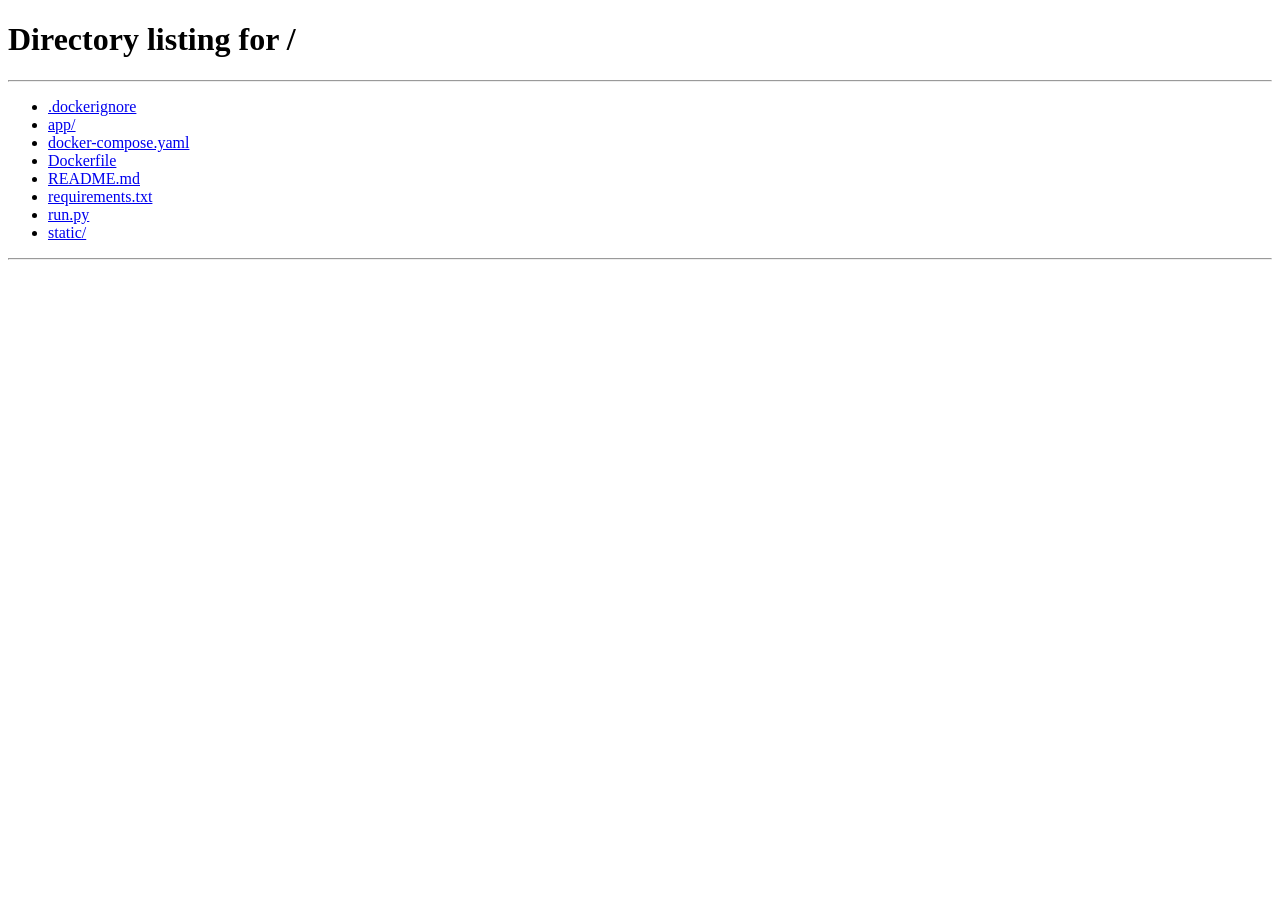
==== static/index.html @ 1d630b8f "feat: 比赛计分管理系统全栈开发 Co-authored-by: traeagent <traeagent@users.noreply.github.com>" ====
<!DOCTYPE html>
<html lang="zh-CN">
<head>
  <meta charset="UTF-8">
  <meta name="viewport" content="width=device-width, initial-scale=1.0">
  <title>比赛列表 · 比赛计分管理系统</title>
  <link rel="stylesheet" href="/static/css/style.css">
</head>
<body>
  <header class="topbar" id="topbar"></header>
  <div class="layout">
    <aside class="sidebar" id="sidebar"></aside>
    <main class="main">
      <div class="page-head">
        <div>
          <h1>比赛列表</h1>
          <div class="sub">创建、管理比赛与进行中的赛事</div>
        </div>
        <button class="btn btn-primary" onclick="openCreateModal()">+ 新建比赛</button>
      </div>
      <div class="stat-row" id="stat-row"></div>
      <div id="comp-list"></div>
    </main>
  </div>
  <script src="/static/js/common.js"></script>
  <script src="/static/js/home.js"></script>
</body>
</html>
---- static/css/style.css ----
/* ===================================================================
   比赛计分管理系统 - 全局样式
   设计基调：沉稳的深蓝主色 + 暖橙点缀，简洁实用的后台风格
   =================================================================== */

:root {
  --primary: #2f5597;
  --primary-dark: #24467a;
  --primary-light: #eaf0fb;
  --accent: #e8893b;
  --bg: #f4f6fb;
  --card: #ffffff;
  --text: #1f2937;
  --muted: #6b7280;
  --border: #e5e8ef;
  --success: #16a34a;
  --danger: #dc2626;
  --warning: #f59e0b;
  --gold: #d4a017;
  --silver: #9aa3af;
  --bronze: #b87333;
  --shadow: 0 1px 3px rgba(31, 41, 55, 0.06), 0 1px 2px rgba(31, 41, 55, 0.04);
  --shadow-lg: 0 10px 30px rgba(31, 41, 55, 0.12);
  --radius: 10px;
  --radius-sm: 6px;
}

* { box-sizing: border-box; margin: 0; padding: 0; }

html, body {
  height: 100%;
  font-family: "Noto Sans SC", "PingFang SC", "Microsoft YaHei", system-ui, sans-serif;
  color: var(--text);
  background: var(--bg);
  font-size: 14px;
  line-height: 1.6;
  -webkit-font-smoothing: antialiased;
}

a { color: var(--primary); text-decoration: none; }
a:hover { color: var(--primary-dark); }

button { font-family: inherit; cursor: pointer; }

/* ---------- 顶部导航 ---------- */
.topbar {
  position: sticky;
  top: 0;
  z-index: 50;
  height: 60px;
  display: flex;
  align-items: center;
  justify-content: space-between;
  padding: 0 28px;
  background: linear-gradient(120deg, var(--primary-dark), var(--primary));
  color: #fff;
  box-shadow: 0 2px 12px rgba(36, 70, 122, 0.25);
}
.topbar .brand {
  display: flex;
  align-items: center;
  gap: 12px;
  font-size: 18px;
  font-weight: 700;
  letter-spacing: 0.5px;
}
.topbar .brand .logo {
  width: 34px;
  height: 34px;
  border-radius: 8px;
  background: rgba(255, 255, 255, 0.16);
  display: grid;
  place-items: center;
  font-size: 18px;
}
.topbar .user-area {
  display: flex;
  align-items: center;
  gap: 16px;
  font-size: 13px;
}
.topbar .user-area .uname { opacity: 0.92; }

/* ---------- 布局 ---------- */
.layout {
  display: flex;
  min-height: calc(100vh - 60px);
}
.sidebar {
  width: 220px;
  flex-shrink: 0;
  background: var(--card);
  border-right: 1px solid var(--border);
  padding: 20px 14px;
}
.sidebar .nav-item {
  display: flex;
  align-items: center;
  gap: 10px;
  padding: 11px 14px;
  border-radius: var(--radius-sm);
  color: var(--text);
  font-weight: 500;
  margin-bottom: 4px;
  transition: all 0.15s;
}
.sidebar .nav-item:hover { background: var(--primary-light); color: var(--primary); }
.sidebar .nav-item.active { background: var(--primary); color: #fff; }
.sidebar .nav-item .ico { width: 18px; text-align: center; }
.sidebar .nav-section {
  font-size: 11px;
  color: var(--muted);
  text-transform: uppercase;
  letter-spacing: 1px;
  padding: 14px 14px 6px;
}
.main {
  flex: 1;
  padding: 28px;
  overflow-x: auto;
}
.page-head {
  display: flex;
  align-items: center;
  justify-content: space-between;
  margin-bottom: 20px;
  flex-wrap: wrap;
  gap: 12px;
}
.page-head h1 { font-size: 22px; font-weight: 700; }
.page-head .sub { color: var(--muted); font-size: 13px; margin-top: 2px; }

/* ---------- 卡片 ---------- */
.card {
  background: var(--card);
  border: 1px solid var(--border);
  border-radius: var(--radius);
  box-shadow: var(--shadow);
  padding: 20px;
  margin-bottom: 20px;
}
.card-title {
  font-size: 15px;
  font-weight: 700;
  margin-bottom: 14px;
  display: flex;
  align-items: center;
  gap: 8px;
  padding-bottom: 12px;
  border-bottom: 1px solid var(--border);
}
.card-title .bar { width: 4px; height: 16px; background: var(--primary); border-radius: 2px; }

/* ---------- 按钮 ---------- */
.btn {
  display: inline-flex;
  align-items: center;
  gap: 6px;
  padding: 9px 16px;
  border: 1px solid var(--border);
  border-radius: var(--radius-sm);
  background: var(--card);
  color: var(--text);
  font-size: 13px;
  font-weight: 500;
  transition: all 0.15s;
  white-space: nowrap;
}
.btn:hover { border-color: var(--primary); color: var(--primary); }
.btn-primary { background: var(--primary); border-color: var(--primary); color: #fff; }
.btn-primary:hover { background: var(--primary-dark); border-color: var(--primary-dark); color: #fff; }
.btn-danger { background: var(--danger); border-color: var(--danger); color: #fff; }
.btn-danger:hover { background: #b91c1c; border-color: #b91c1c; color: #fff; }
.btn-ghost { background: transparent; border-color: transparent; }
.btn-ghost:hover { background: var(--primary-light); }
.btn-accent { background: var(--accent); border-color: var(--accent); color: #fff; }
.btn-accent:hover { background: #d2782f; color: #fff; }
.btn-sm { padding: 5px 10px; font-size: 12px; }
.btn:disabled { opacity: 0.5; cursor: not-allowed; }
.btn-link { background: none; border: none; color: var(--primary); padding: 4px 6px; }
.btn-link.danger { color: var(--danger); }

/* ---------- 表单 ---------- */
.form-group { margin-bottom: 16px; }
.form-group label {
  display: block;
  font-weight: 500;
  margin-bottom: 6px;
  font-size: 13px;
}
.form-group label .req { color: var(--danger); }
input, select, textarea {
  width: 100%;
  padding: 9px 12px;
  border: 1px solid var(--border);
  border-radius: var(--radius-sm);
  font-size: 13px;
  font-family: inherit;
  background: #fff;
  color: var(--text);
  transition: border-color 0.15s, box-shadow 0.15s;
}
input:focus, select:focus, textarea:focus {
  outline: none;
  border-color: var(--primary);
  box-shadow: 0 0 0 3px rgba(47, 85, 151, 0.12);
}
textarea { resize: vertical; min-height: 70px; }
.form-row { display: grid; grid-template-columns: 1fr 1fr; gap: 14px; }
.hint { font-size: 12px; color: var(--muted); margin-top: 4px; }

/* ---------- 表格 ---------- */
.table-wrap { overflow-x: auto; }
table.data {
  width: 100%;
  border-collapse: collapse;
  font-size: 13px;
}
table.data th, table.data td {
  padding: 11px 12px;
  text-align: left;
  border-bottom: 1px solid var(--border);
}
table.data th {
  background: #f8fafc;
  font-weight: 600;
  color: var(--muted);
  font-size: 12px;
  text-transform: uppercase;
  letter-spacing: 0.4px;
  white-space: nowrap;
}
table.data tbody tr:hover { background: #f9fbff; }
table.data td.num, table.data th.num { text-align: center; font-variant-numeric: tabular-nums; }
table.data .actions { display: flex; gap: 6px; justify-content: center; }

/* ---------- 徽章 ---------- */
.badge {
  display: inline-flex;
  align-items: center;
  gap: 5px;
  padding: 3px 10px;
  border-radius: 20px;
  font-size: 12px;
  font-weight: 600;
}
.badge::before { content: ''; width: 6px; height: 6px; border-radius: 50%; background: currentColor; }
.badge-draft { background: #eef2f7; color: #64748b; }
.badge-ongoing { background: #e7f6ec; color: var(--success); }
.badge-finished { background: #f1f0fb; color: #6d5fb0; }

/* ---------- 比赛列表卡片网格 ---------- */
.comp-grid {
  display: grid;
  grid-template-columns: repeat(auto-fill, minmax(300px, 1fr));
  gap: 16px;
}
.comp-card {
  background: var(--card);
  border: 1px solid var(--border);
  border-radius: var(--radius);
  padding: 18px;
  box-shadow: var(--shadow);
  transition: transform 0.15s, box-shadow 0.15s;
  display: flex;
  flex-direction: column;
}
.comp-card:hover { transform: translateY(-2px); box-shadow: var(--shadow-lg); }
.comp-card .name { font-size: 16px; font-weight: 700; margin-bottom: 6px; }
.comp-card .meta { color: var(--muted); font-size: 12px; margin-bottom: 12px; display: flex; flex-wrap: wrap; gap: 10px; }
.comp-card .meta span { display: inline-flex; align-items: center; gap: 3px; }
.comp-card .desc { color: var(--muted); font-size: 13px; margin-bottom: 14px; flex: 1; }
.comp-card .footer { display: flex; gap: 8px; justify-content: flex-end; border-top: 1px solid var(--border); padding-top: 12px; }

/* ---------- 统计小卡片 ---------- */
.stat-row { display: grid; grid-template-columns: repeat(auto-fit, minmax(150px, 1fr)); gap: 14px; margin-bottom: 20px; }
.stat {
  background: var(--card);
  border: 1px solid var(--border);
  border-radius: var(--radius);
  padding: 16px 18px;
  box-shadow: var(--shadow);
}
.stat .label { color: var(--muted); font-size: 12px; margin-bottom: 6px; }
.stat .value { font-size: 24px; font-weight: 700; color: var(--primary); font-variant-numeric: tabular-nums; }
.stat .value.accent { color: var(--accent); }

/* ---------- 登录页 ---------- */
.login-page {
  min-height: 100vh;
  display: grid;
  place-items: center;
  background:
    radial-gradient(circle at 15% 20%, rgba(47, 85, 151, 0.18), transparent 45%),
    radial-gradient(circle at 85% 80%, rgba(232, 137, 59, 0.16), transparent 45%),
    linear-gradient(135deg, #eef2fb, #f7f4ef);
  padding: 20px;
}
.login-card {
  width: 100%;
  max-width: 400px;
  background: var(--card);
  border-radius: 16px;
  box-shadow: var(--shadow-lg);
  padding: 40px 36px;
  border: 1px solid var(--border);
}
.login-card .logo-wrap { text-align: center; margin-bottom: 26px; }
.login-card .logo-circle {
  width: 64px; height: 64px; margin: 0 auto 14px;
  border-radius: 18px;
  background: linear-gradient(135deg, var(--primary), var(--primary-dark));
  display: grid; place-items: center;
  color: #fff; font-size: 30px;
  box-shadow: 0 8px 20px rgba(47, 85, 151, 0.35);
}
.login-card h1 { font-size: 20px; font-weight: 700; text-align: center; }
.login-card .tagline { text-align: center; color: var(--muted); font-size: 13px; margin-top: 4px; margin-bottom: 28px; }
.login-card .btn-primary { width: 100%; justify-content: center; padding: 11px; font-size: 14px; }
.login-tip { text-align: center; color: var(--muted); font-size: 12px; margin-top: 18px; }
.login-tip code { background: var(--primary-light); color: var(--primary); padding: 2px 7px; border-radius: 4px; font-size: 12px; }

/* ---------- 模态框 ---------- */
.modal-mask {
  position: fixed; inset: 0;
  background: rgba(31, 41, 55, 0.5);
  backdrop-filter: blur(2px);
  display: none;
  align-items: center; justify-content: center;
  z-index: 100;
  padding: 20px;
}
.modal-mask.open { display: flex; animation: fade 0.18s ease; }
.modal-box {
  background: var(--card);
  border-radius: var(--radius);
  box-shadow: var(--shadow-lg);
  width: 100%;
  max-width: 560px;
  max-height: 90vh;
  overflow-y: auto;
  animation: pop 0.2s ease;
}
.modal-box.lg { max-width: 760px; }
.modal-box .modal-head {
  display: flex; align-items: center; justify-content: space-between;
  padding: 18px 22px;
  border-bottom: 1px solid var(--border);
}
.modal-box .modal-head h3 { font-size: 16px; font-weight: 700; }
.modal-box .modal-head .close { background: none; border: none; font-size: 22px; color: var(--muted); line-height: 1; padding: 0 4px; }
.modal-box .modal-head .close:hover { color: var(--text); }
.modal-box .modal-body { padding: 22px; }
.modal-box .modal-foot { padding: 16px 22px; border-top: 1px solid var(--border); display: flex; justify-content: flex-end; gap: 10px; }

@keyframes fade { from { opacity: 0; } to { opacity: 1; } }
@keyframes pop { from { opacity: 0; transform: translateY(12px) scale(0.98); } to { opacity: 1; transform: none; } }

/* ---------- Toast ---------- */
#toast-box {
  position: fixed; top: 20px; right: 20px; z-index: 200;
  display: flex; flex-direction: column; gap: 10px;
}
.toast {
  min-width: 240px; max-width: 360px;
  padding: 12px 16px;
  border-radius: var(--radius-sm);
  background: var(--text);
  color: #fff;
  font-size: 13px;
  box-shadow: var(--shadow-lg);
  opacity: 0; transform: translateX(20px);
  transition: all 0.25s;
  border-left: 4px solid var(--muted);
}
.toast.show { opacity: 1; transform: none; }
.toast-success { border-left-color: var(--success); }
.toast-error { border-left-color: var(--danger); }
.toast-info { border-left-color: var(--primary); }
.toast-warning { border-left-color: var(--warning); }

/* ---------- 排行榜 / 名次 ---------- */
.rank-cell { font-weight: 700; font-variant-numeric: tabular-nums; }
.rank-medal {
  display: inline-grid; place-items: center;
  width: 28px; height: 28px; border-radius: 50%;
  font-size: 13px; font-weight: 700; color: #fff;
}
.rank-1 { background: var(--gold); }
.rank-2 { background: var(--silver); }
.rank-3 { background: var(--bronze); }
.rank-other { background: #e5e8ef; color: var(--muted); }

.leaderboard tr.top1 td { background: #fffaf0; }
.score-cell { font-variant-numeric: tabular-nums; text-align: right; }
.final-score { font-weight: 700; color: var(--primary); font-size: 15px; }

/* ---------- 计分进度条 ---------- */
.progress-bar {
  height: 10px; background: #eef2f7; border-radius: 6px; overflow: hidden; flex: 1;
}
.progress-bar .fill { height: 100%; background: linear-gradient(90deg, var(--primary), var(--accent)); transition: width 0.3s; border-radius: 6px; }
.progress-info { display: flex; align-items: center; gap: 14px; }
.progress-text { font-size: 15px; font-weight: 700; color: var(--primary); font-variant-numeric: tabular-nums; }

/* ---------- 科目行 / 计分录入表格 ---------- */
.score-input-table th, .score-input-table td { text-align: center; }
.score-input-table input { width: 90px; text-align: center; padding: 7px; }

.mode-switch { display: flex; gap: 10px; margin-bottom: 14px; }
.mode-switch label {
  flex: 1; display: flex; align-items: center; gap: 7px;
  padding: 10px 14px; border: 1px solid var(--border); border-radius: var(--radius-sm);
  cursor: pointer; transition: all 0.15s; font-weight: 500;
}
.mode-switch label:hover { border-color: var(--primary); }
.mode-switch input { width: auto; }
.mode-switch label.checked { border-color: var(--primary); background: var(--primary-light); color: var(--primary); }

.checkbox-row { display: flex; gap: 18px; flex-wrap: wrap; }
.checkbox-row label { display: flex; align-items: center; gap: 7px; font-weight: 500; cursor: pointer; }
.checkbox-row input { width: auto; }

/* ---------- 空状态 ---------- */
.empty {
  text-align: center; padding: 50px 20px; color: var(--muted);
}
.empty .ico { font-size: 44px; margin-bottom: 12px; opacity: 0.5; }
.empty .txt { font-size: 14px; }

/* ---------- 工具类 ---------- */
.flex { display: flex; }
.between { justify-content: space-between; }
.center { align-items: center; }
.gap { gap: 10px; }
.gap-sm { gap: 6px; }
.mt { margin-top: 14px; }
.mb { margin-bottom: 14px; }
.text-muted { color: var(--muted); }
.text-right { text-align: right; }
.fw-700 { font-weight: 700; }
.hide { display: none !important; }
.tag {
  display: inline-block; padding: 2px 8px; border-radius: 4px;
  background: var(--primary-light); color: var(--primary); font-size: 12px; margin: 2px;
}

@media (max-width: 768px) {
  .sidebar { display: none; }
  .main { padding: 16px; }
  .form-row { grid-template-columns: 1fr; }
  .topbar { padding: 0 16px; }
}
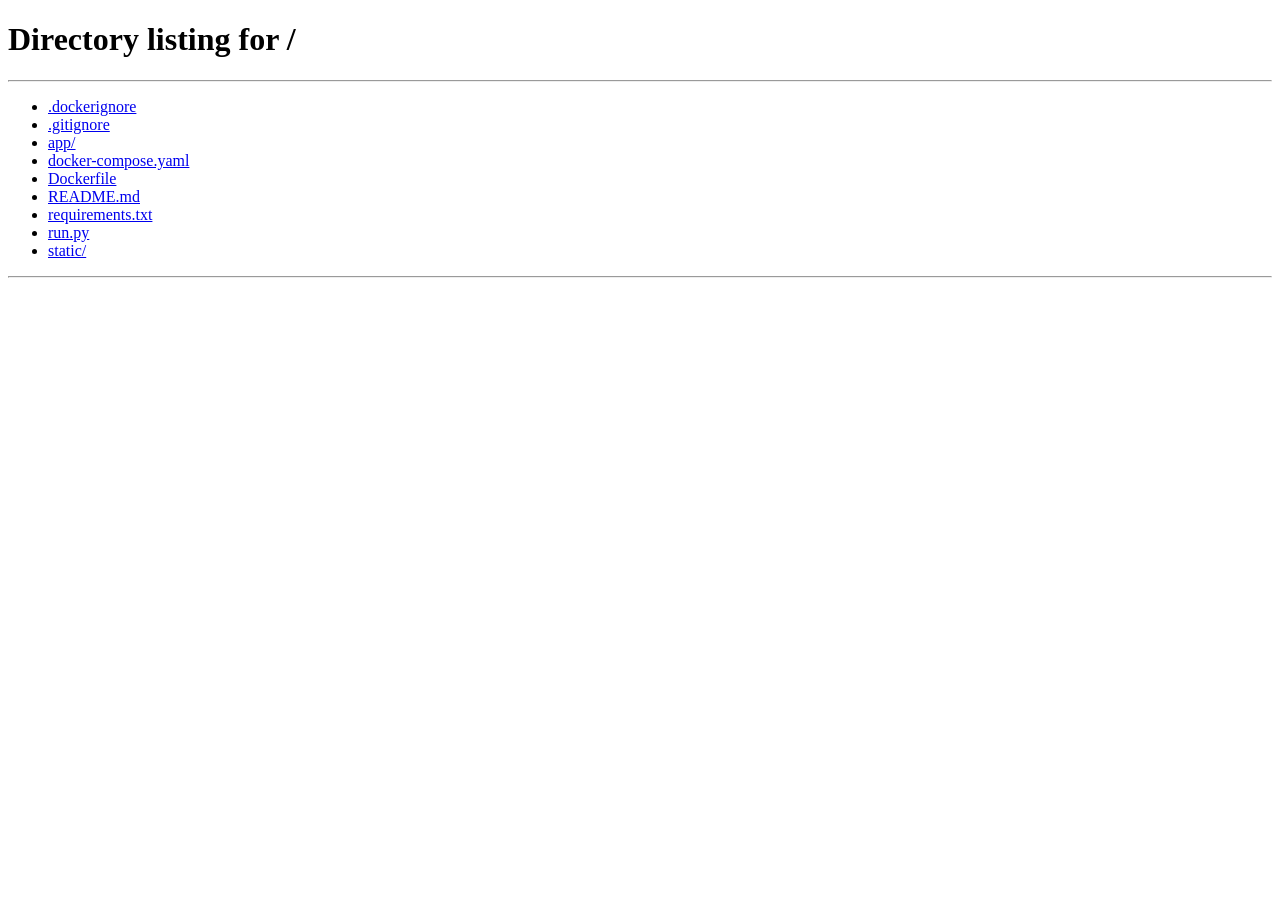
==== commit 4b870430: "feat: 问题汇总与功能优化 Co-authored-by: traeagent <traeagent@users.noreply.github.com>" ====
--- a/static/index.html
+++ b/static/index.html
@@ -16,7 +16,10 @@
           <h1>比赛列表</h1>
           <div class="sub">创建、管理比赛与进行中的赛事</div>
         </div>
-        <button class="btn btn-primary" onclick="openCreateModal()">+ 新建比赛</button>
+        <div class="flex gap">
+          <button class="btn" onclick="location.href='/history.html'">📦 历史记录</button>
+          <button class="btn btn-primary" onclick="openCreateModal()">+ 新建比赛</button>
+        </div>
       </div>
       <div class="stat-row" id="stat-row"></div>
       <div id="comp-list"></div>
--- a/static/css/style.css
+++ b/static/css/style.css
@@ -395,14 +395,6 @@
 .score-cell { font-variant-numeric: tabular-nums; text-align: right; }
 .final-score { font-weight: 700; color: var(--primary); font-size: 15px; }
 
-/* ---------- 计分进度条 ---------- */
-.progress-bar {
-  height: 10px; background: #eef2f7; border-radius: 6px; overflow: hidden; flex: 1;
-}
-.progress-bar .fill { height: 100%; background: linear-gradient(90deg, var(--primary), var(--accent)); transition: width 0.3s; border-radius: 6px; }
-.progress-info { display: flex; align-items: center; gap: 14px; }
-.progress-text { font-size: 15px; font-weight: 700; color: var(--primary); font-variant-numeric: tabular-nums; }
-
 /* ---------- 科目行 / 计分录入表格 ---------- */
 .score-input-table th, .score-input-table td { text-align: center; }
 .score-input-table input { width: 90px; text-align: center; padding: 7px; }
@@ -420,6 +412,54 @@
 .checkbox-row { display: flex; gap: 18px; flex-wrap: wrap; }
 .checkbox-row label { display: flex; align-items: center; gap: 7px; font-weight: 500; cursor: pointer; }
 .checkbox-row input { width: auto; }
+
+/* ---------- 计分记录：按选手折叠 ---------- */
+table.data tr.record-group-row { background: #f4f7fd; }
+table.data tr.record-group-row:hover { background: #eef3fc; }
+table.data tr.record-group-row td { border-bottom: 1px solid var(--border); }
+table.data tr.record-group-row .record-hint { font-size: 12px; }
+table.data tr.record-detail-row td { background: #fff; font-size: 12.5px; }
+table.data tr.record-detail-row:first-child td { border-top: 0; }
+
+/* ---------- 计分弹窗：评委进度 pills ---------- */
+.judge-pills {
+  display: flex;
+  flex-wrap: wrap;
+  gap: 8px;
+}
+.judge-pill {
+  min-width: 38px;
+  padding: 7px 12px;
+  border: 1px solid var(--border);
+  border-radius: 20px;
+  background: var(--card);
+  color: var(--muted);
+  font-size: 13px;
+  font-weight: 600;
+  font-variant-numeric: tabular-nums;
+  transition: all 0.15s;
+  display: inline-flex;
+  align-items: center;
+  justify-content: center;
+  gap: 3px;
+}
+.judge-pill:hover { border-color: var(--primary); color: var(--primary); }
+.judge-pill.active { background: var(--primary); border-color: var(--primary); color: #fff; }
+.judge-pill.entered:not(.active) { border-color: var(--success); color: var(--success); background: #e7f6ec; }
+
+.cur-judge-banner {
+  display: flex;
+  align-items: center;
+  gap: 6px;
+  padding: 10px 14px;
+  margin-bottom: 16px;
+  border-radius: var(--radius-sm);
+  background: var(--primary-light);
+  color: var(--primary);
+  font-size: 13px;
+  font-weight: 500;
+}
+.cur-judge-banner b { font-size: 16px; font-variant-numeric: tabular-nums; }
 
 /* ---------- 空状态 ---------- */
 .empty {
@@ -445,9 +485,291 @@
   background: var(--primary-light); color: var(--primary); font-size: 12px; margin: 2px;
 }
 
+/* ===================================================================
+   移动端深度适配
+   重点解决：文字区域过挤导致被拆成多行的问题
+   =================================================================== */
 @media (max-width: 768px) {
+  /* ---------- 基础 ---------- */
+  html, body { font-size: 13px; }
+  * { -webkit-tap-highlight-color: transparent; }
+
+  /* ---------- 顶部导航：允许换行、品牌截断 ---------- */
+  .topbar {
+    height: auto;
+    min-height: 52px;
+    padding: 8px 14px;
+    flex-wrap: wrap;
+    gap: 6px 12px;
+  }
+  .topbar .brand {
+    font-size: 15px;
+    gap: 8px;
+    min-width: 0;
+    flex: 1 1 auto;
+  }
+  .topbar .brand > span:last-child {
+    overflow: hidden;
+    text-overflow: ellipsis;
+    white-space: nowrap;
+    max-width: 60vw;
+  }
+  .topbar .brand .logo {
+    width: 28px;
+    height: 28px;
+    font-size: 15px;
+    flex-shrink: 0;
+  }
+  .topbar .user-area {
+    gap: 8px;
+    font-size: 12px;
+    flex-shrink: 0;
+    justify-content: flex-end;
+  }
+  .topbar .user-area .uname {
+    max-width: 110px;
+    overflow: hidden;
+    text-overflow: ellipsis;
+    white-space: nowrap;
+  }
+  .topbar .user-area .btn-sm { padding: 5px 10px; font-size: 11px; }
+
+  /* ---------- 布局：隐藏侧栏、收紧主区 ---------- */
   .sidebar { display: none; }
-  .main { padding: 16px; }
-  .form-row { grid-template-columns: 1fr; }
-  .topbar { padding: 0 16px; }
-}
+  .main {
+    padding: 12px;
+    overflow-x: hidden;
+  }
+
+  /* ---------- 页面标题：纵向堆叠、按钮铺满 ---------- */
+  .page-head {
+    flex-direction: column;
+    align-items: stretch;
+    gap: 10px;
+    margin-bottom: 16px;
+  }
+  .page-head h1 { font-size: 18px; }
+  .page-head .sub { font-size: 12px; }
+  .page-head > .flex,
+  .page-head .flex {
+    flex-wrap: wrap;
+    gap: 8px;
+  }
+  .page-head .btn {
+    flex: 1 1 auto;
+    justify-content: center;
+    min-width: 0;
+    padding: 9px 10px;
+    font-size: 12px;
+  }
+
+  /* ---------- 卡片：缩小内边距 ---------- */
+  .card {
+    padding: 14px;
+    margin-bottom: 14px;
+  }
+  .card-title {
+    font-size: 14px;
+    margin-bottom: 10px;
+    padding-bottom: 10px;
+    flex-wrap: wrap;
+    gap: 6px;
+  }
+  /* 卡片标题右侧附加说明文字：允许换行到下一行，不再挤压主标题 */
+  .card-title > span[style*="margin-left:auto"],
+  .card-title > span[style*="margin-left: auto"] {
+    margin-left: 0 !important;
+    flex-basis: 100%;
+    font-size: 12px;
+    line-height: 1.4;
+  }
+
+  /* ---------- 按钮 ---------- */
+  .btn {
+    padding: 8px 12px;
+    font-size: 12px;
+    white-space: nowrap;
+  }
+  .btn-sm { padding: 6px 10px; font-size: 11px; }
+  .btn-link { padding: 4px 4px; font-size: 12px; }
+
+  /* ---------- 表单 ---------- */
+  .form-row {
+    grid-template-columns: 1fr;
+    gap: 0;
+  }
+  .form-group { margin-bottom: 14px; }
+  .form-group label { font-size: 12px; }
+  input, select, textarea {
+    padding: 9px 10px;
+    font-size: 13px;
+  }
+  /* 防止 iOS 缩放：输入框聚焦时字号不小于 16px */
+  input[type="text"], input[type="password"], input[type="number"],
+  input:not([type]), select, textarea {
+    font-size: 16px;
+  }
+  .hint { font-size: 11px; line-height: 1.5; }
+
+  /* ---------- 表格：更紧凑、单元格不强制换行 ---------- */
+  table.data { font-size: 12px; }
+  table.data th, table.data td {
+    padding: 8px 8px;
+  }
+  table.data th {
+    font-size: 11px;
+    letter-spacing: 0.2px;
+  }
+  /* 信息表格（基础信息 / 比赛信息）：label 列缩窄，避免文字被挤断行 */
+  table.data tbody td[style*="width"] {
+    width: auto !important;
+    min-width: 70px;
+    white-space: nowrap;
+  }
+
+  /* ---------- 比赛列表卡片：单列、操作按钮平分 ---------- */
+  .comp-grid {
+    grid-template-columns: 1fr;
+    gap: 12px;
+  }
+  .comp-card { padding: 14px; }
+  .comp-card .name {
+    font-size: 15px;
+    word-break: break-word;
+    flex: 1 1 auto;
+    min-width: 0;
+    margin-right: 8px;
+  }
+  .comp-card .meta {
+    gap: 8px 12px;
+    font-size: 11px;
+  }
+  .comp-card .meta span { white-space: nowrap; }
+  .comp-card .desc {
+    font-size: 12px;
+    word-break: break-word;
+  }
+  .comp-card .footer {
+    flex-wrap: wrap;
+    gap: 8px;
+    justify-content: stretch;
+  }
+  .comp-card .footer .btn {
+    flex: 1 1 calc(50% - 4px);
+    justify-content: center;
+    min-width: 0;
+  }
+
+  /* ---------- 统计卡片：两列 ---------- */
+  .stat-row {
+    grid-template-columns: repeat(2, 1fr);
+    gap: 10px;
+    margin-bottom: 14px;
+  }
+  .stat { padding: 12px 14px; }
+  .stat .label { font-size: 11px; }
+  .stat .value { font-size: 20px; }
+
+  /* ---------- 模态框：接近全屏、缩小内边距 ---------- */
+  .modal-mask { padding: 12px; }
+  .modal-box {
+    max-width: 100%;
+    max-height: 88vh;
+  }
+  .modal-box.lg { max-width: 100%; }
+  .modal-box .modal-head {
+    padding: 14px 16px;
+  }
+  .modal-box .modal-head h3 { font-size: 15px; }
+  .modal-box .modal-head .close { font-size: 24px; }
+  .modal-box .modal-body { padding: 16px; }
+  .modal-box .modal-foot {
+    padding: 12px 16px;
+    flex-wrap: wrap;
+    gap: 8px;
+  }
+  .modal-box .modal-foot .btn {
+    flex: 1 1 auto;
+    justify-content: center;
+    min-width: 0;
+    font-size: 13px;
+  }
+  /* 科目录入行：纵向堆叠，避免横向挤压 */
+  #subject-list > div,
+  #edit-subject-list > div {
+    flex-wrap: wrap;
+  }
+  #subject-list .s-name,
+  #edit-subject-list .s-name {
+    flex: 1 1 100% !important;
+  }
+  #subject-list .s-max,
+  #edit-subject-list .s-max {
+    width: auto !important;
+    flex: 1 1 calc(50% - 4px) !important;
+  }
+  #subject-list .btn-danger,
+  #edit-subject-list .btn-danger {
+    flex: 1 1 calc(50% - 4px) !important;
+  }
+  /* 计分录入弹窗内的输入框 */
+  .score-input-table input { width: 64px; padding: 6px; }
+
+  /* ---------- Toast：左右贴边、不挤压 ---------- */
+  #toast-box {
+    left: 12px;
+    right: 12px;
+    top: 12px;
+  }
+  .toast {
+    min-width: 0;
+    max-width: none;
+    width: 100%;
+    font-size: 12px;
+    padding: 10px 12px;
+  }
+
+  /* ---------- 模式切换、复选框：纵向堆叠 ---------- */
+  .mode-switch {
+    flex-direction: column;
+    gap: 8px;
+  }
+  .mode-switch label {
+    padding: 9px 12px;
+    font-size: 13px;
+  }
+  .checkbox-row {
+    flex-direction: column;
+    align-items: flex-start;
+    gap: 10px;
+  }
+
+  /* ---------- 排行榜 / 名次 ---------- */
+  .rank-medal {
+    width: 24px;
+    height: 24px;
+    font-size: 12px;
+  }
+  .final-score { font-size: 14px; }
+
+  /* ---------- 计分记录 tag 列：允许换行 ---------- */
+  table.data td .tag {
+    font-size: 11px;
+    padding: 2px 6px;
+    margin: 2px;
+  }
+
+  /* ---------- 空状态 ---------- */
+  .empty { padding: 32px 16px; }
+  .empty .ico { font-size: 36px; }
+  .empty .txt { font-size: 13px; }
+}
+
+/* ---------- 超小屏幕（iPhone SE 等 ≤ 380px） ---------- */
+@media (max-width: 380px) {
+  .stat-row { grid-template-columns: 1fr; }
+  .topbar .brand > span:last-child { max-width: 50vw; }
+  .comp-card .footer .btn { flex: 1 1 100%; }
+  .modal-box .modal-foot .btn { flex: 1 1 100%; }
+  .page-head .btn { flex: 1 1 100%; }
+}
